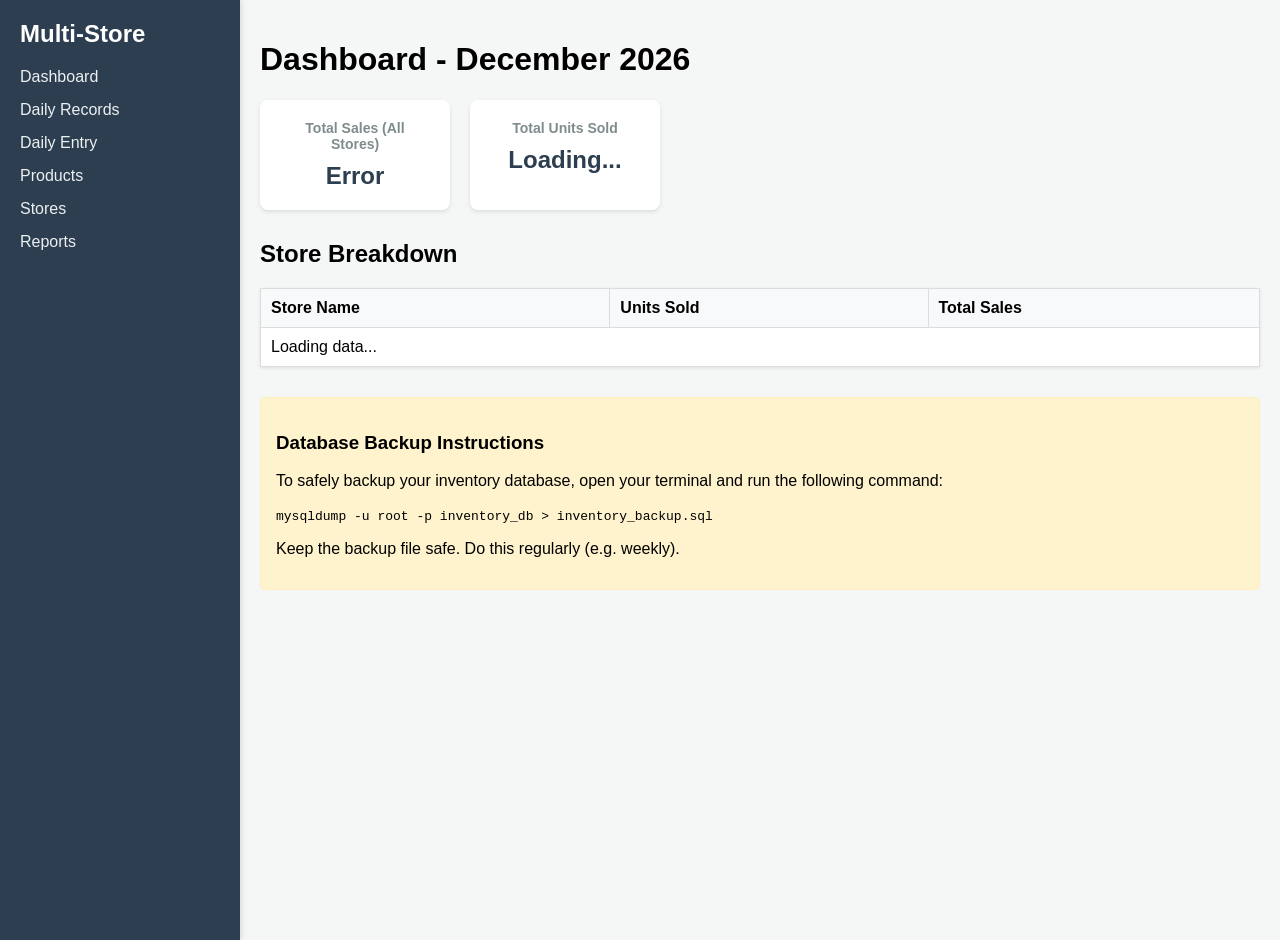
==== src/main/resources/static/index.html @ ee8bdf3e "Add inventory management application" ====
<!DOCTYPE html>
<html lang="en">
<head>
    <meta charset="UTF-8">
    <meta name="viewport" content="width=device-width, initial-scale=1.0">
    <title>Multi-Store Inventory - Dashboard</title>
    <link rel="stylesheet" href="css/style.css">
</head>
<body>
    <div class="sidebar">
        <h2>Multi-Store</h2>
        <ul>
            <li><a href="index.html" class="active">Dashboard</a></li>
            <li><a href="daily-records.html">Daily Records</a></li>
            <li><a href="daily-entry.html">Daily Entry</a></li>
            <li><a href="products.html">Products</a></li>
            <li><a href="stores.html">Stores</a></li>
            <li><a href="reports.html">Reports</a></li>
        </ul>
    </div>
    
    <div class="main-content">
        <h1>Dashboard - <span id="currentMonthLabel"></span></h1>
        
        <div class="cards" id="dashboardCards">
            <div class="card">
                <h3>Total Sales (All Stores)</h3>
                <p id="totalSales">Loading...</p>
            </div>
            <div class="card">
                <h3>Total Units Sold</h3>
                <p id="totalUnits">Loading...</p>
            </div>
        </div>

        <h2 style="margin-top: 30px;">Store Breakdown</h2>
        <table id="dashboardTable">
            <thead>
                <tr>
                    <th>Store Name</th>
                    <th>Units Sold</th>
                    <th>Total Sales</th>
                </tr>
            </thead>
            <tbody>
                <tr><td colspan="3">Loading data...</td></tr>
            </tbody>
        </table>
    
        <div style="margin-top: 30px; padding: 15px; background: #fff3cd; border: 1px solid #ffeeba; border-radius: 5px;">
            <h3>Database Backup Instructions</h3>
            <p>To safely backup your inventory database, open your terminal and run the following command:</p>
            <code>mysqldump -u root -p inventory_db > inventory_backup.sql</code>
            <p>Keep the backup file safe. Do this regularly (e.g. weekly).</p>
        </div>
    </div>

    <script src="js/app.js"></script>
    <script>
        document.addEventListener('DOMContentLoaded', async () => {
            const date = new Date();
            const firstDay = new Date(date.getFullYear(), date.getMonth(), 1);
            const lastDay = new Date(date.getFullYear(), date.getMonth() + 1, 0);
            
            const monthName = date.toLocaleString('default', { month: 'long' });
            document.getElementById('currentMonthLabel').textContent = monthName + " " + date.getFullYear();

            const startStr = firstDay.toISOString().split('T')[0];
            const endStr = lastDay.toISOString().split('T')[0];
            
            try {
                const res = await fetch(`/api/reports/period?startDate=${startStr}&endDate=${endStr}`);
                if(res.ok) {
                    const data = await res.json();
                    
                    document.getElementById('totalSales').textContent = "₹" + data.grandTotalSales;
                    document.getElementById('totalUnits').textContent = data.grandTotalUnitsSold;
                    
                    const tbody = document.querySelector('#dashboardTable tbody');
                    tbody.innerHTML = '';
                    data.storeReports.forEach(store => {
                        tbody.innerHTML += `
                            <tr>
                                <td>${store.storeName}</td>
                                <td>${store.unitsSold}</td>
                                <td>₹${store.totalSales}</td>
                            </tr>
                        `;
                    });
                } else {
                    document.getElementById('totalSales').textContent = "Error";
                }
            } catch(e) {
                console.error("Dashboard error", e);
            }
        });
    </script>
</body>
</html>
---- src/main/resources/static/css/style.css ----
body {
    font-family: Arial, sans-serif;
    margin: 0;
    display: flex;
    background-color: #f4f7f6;
}

.sidebar {
    width: 200px;
    background-color: #2c3e50;
    color: white;
    height: 100vh;
    padding: 20px;
    box-shadow: 2px 0 5px rgba(0,0,0,0.1);
}

.sidebar h2 { margin-top: 0; }

.sidebar ul {
    list-style: none;
    padding: 0;
}

.sidebar ul li {
    margin-bottom: 15px;
}

.sidebar ul li a {
    color: #ecf0f1;
    text-decoration: none;
    font-size: 16px;
}

.sidebar ul li a:hover {
    text-decoration: underline;
}

.main-content {
    flex-grow: 1;
    padding: 20px;
}

.cards {
    display: flex;
    gap: 20px;
}

.card {
    background: white;
    padding: 20px;
    border-radius: 8px;
    width: 150px;
    box-shadow: 0 2px 4px rgba(0,0,0,0.1);
    text-align: center;
}

.card h3 {
    margin: 0 0 10px 0;
    color: #7f8c8d;
    font-size: 14px;
}

.card p {
    margin: 0;
    font-size: 24px;
    font-weight: bold;
    color: #2c3e50;
}

table {
    width: 100%;
    border-collapse: collapse;
    margin-top: 10px;
    background: white;
    box-shadow: 0 1px 3px rgba(0,0,0,0.1);
}

table, th, td {
    border: 1px solid #ddd;
}

th, td {
    padding: 10px;
    text-align: left;
}

th { background-color: #f8f9fa; }

.entry-header {
    display: flex;
    gap: 20px;
    margin-bottom: 20px;
    background: white;
    padding: 15px;
    border-radius: 8px;
    box-shadow: 0 1px 3px rgba(0,0,0,0.1);
}

input[type="number"] {
    width: 70px;
    padding: 5px;
}

button {
    padding: 8px 12px;
    border: none;
    border-radius: 4px;
    cursor: pointer;
    background-color: #95a5a6;
    color: white;
}
button:hover { background-color: #7f8c8d; }

.btn-primary {
    background-color: #3498db;
    font-size: 16px;
    padding: 10px 20px;
}
.btn-primary:hover { background-color: #2980b9; }

.error { color: red; }
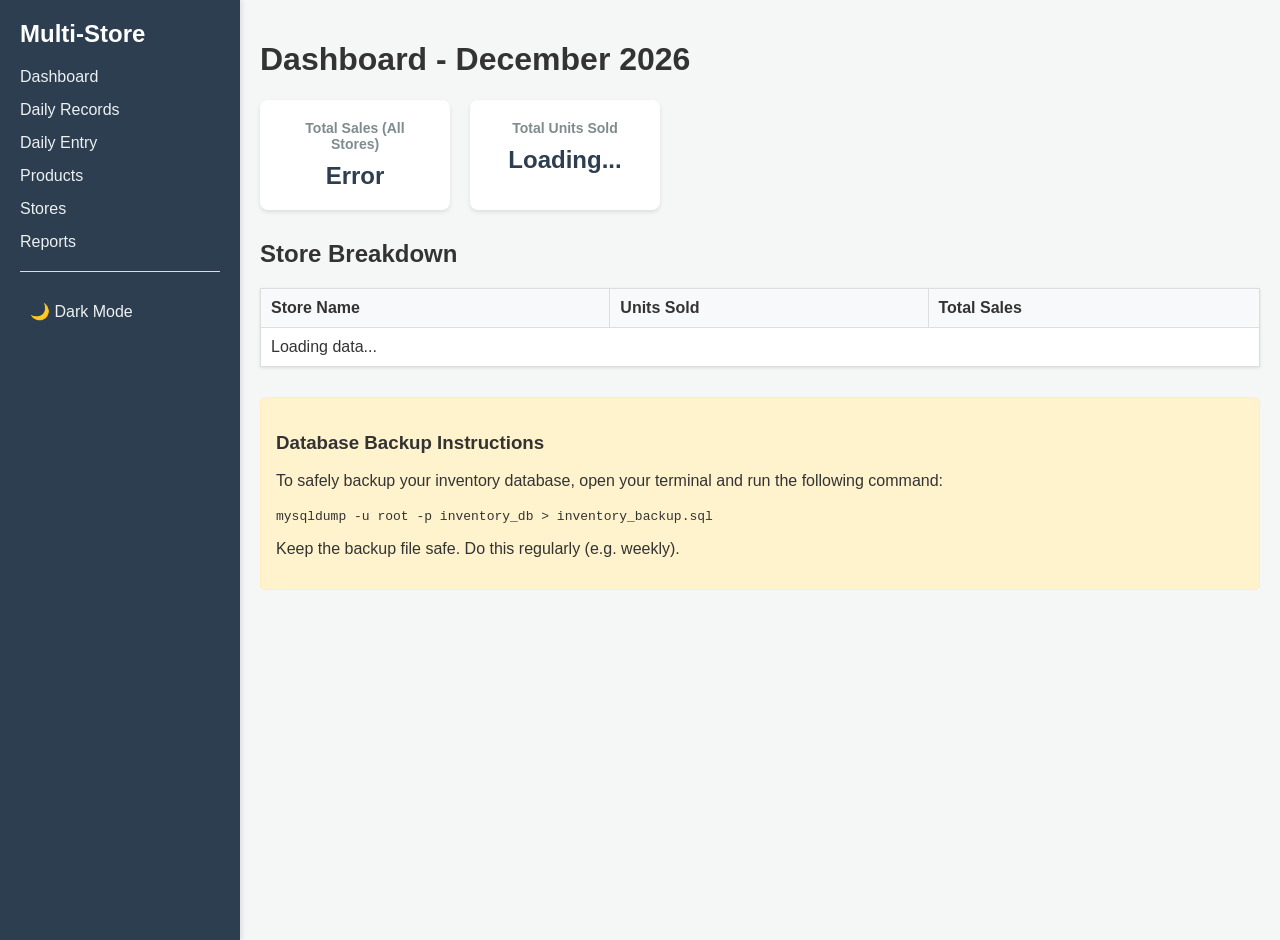
==== commit f1f4d31e: "add dark and light mode" ====
--- a/src/main/resources/static/index.html
+++ b/src/main/resources/static/index.html
@@ -5,6 +5,7 @@
     <meta name="viewport" content="width=device-width, initial-scale=1.0">
     <title>Multi-Store Inventory - Dashboard</title>
     <link rel="stylesheet" href="css/style.css">
+    <script src="js/theme.js"></script>
 </head>
 <body>
     <div class="sidebar">
@@ -17,6 +18,12 @@
             <li><a href="stores.html">Stores</a></li>
             <li><a href="reports.html">Reports</a></li>
         </ul>
+
+        <div class="theme-toggle-container">
+            <button id="themeToggleBtn" class="theme-toggle-btn" aria-label="Toggle Theme" onclick="window.toggleTheme()">
+                🌙 Dark Mode
+            </button>
+        </div>
     </div>
     
     <div class="main-content">
@@ -47,7 +54,7 @@
             </tbody>
         </table>
     
-        <div style="margin-top: 30px; padding: 15px; background: #fff3cd; border: 1px solid #ffeeba; border-radius: 5px;">
+        <div style="margin-top: 30px; padding: 15px; background: var(--warning-bg, #fff3cd); border: 1px solid var(--warning-border, #ffeeba); border-radius: 5px;">
             <h3>Database Backup Instructions</h3>
             <p>To safely backup your inventory database, open your terminal and run the following command:</p>
             <code>mysqldump -u root -p inventory_db > inventory_backup.sql</code>
--- a/src/main/resources/static/css/style.css
+++ b/src/main/resources/static/css/style.css
@@ -1,17 +1,109 @@
+
+:root {
+    --warning-bg: #fff3cd;
+    --warning-border: #ffeeba;
+    --btn-text: white;
+    --bg-primary: #f4f7f6;
+    --bg-secondary: white;
+    --sidebar-bg: #2c3e50;
+    --sidebar-text: white;
+    --sidebar-link: #ecf0f1;
+    --sidebar-link-hover: #ffffff;
+    --text-primary: #333;
+    --text-secondary: #7f8c8d;
+    --text-highlight: #2c3e50;
+    --border-color: #ddd;
+    --table-header-bg: #f8f9fa;
+    --btn-primary-bg: #3498db;
+    --btn-primary-hover: #2980b9;
+    --btn-secondary-bg: #6c757d;
+    --btn-secondary-hover: #5a6268;
+    --btn-danger-bg: #d9534f;
+    --btn-danger-hover: #c9302c;
+    --btn-default-bg: #95a5a6;
+    --btn-default-hover: #7f8c8d;
+    --input-bg: white;
+    --input-color: #333;
+    --input-border: #ccc;
+    --shadow-color: rgba(0,0,0,0.1);
+    --modal-bg: white;
+    --modal-overlay: rgba(0, 0, 0, 0.5);
+    --error-color: red;
+    --image-delete-bg: #e74c3c;
+    --image-delete-hover: #c0392b;
+    --image-preview-overlay: rgba(0, 0, 0, 0.85);
+    --warning-color: #c9302c;
+}
+
+html[data-theme="dark"] {
+    --warning-bg: #3b3211;
+    --warning-border: #5a4b16;
+    --btn-text: #ffffff;
+    --bg-primary: #121212;
+    --bg-secondary: #1e1e1e;
+    --sidebar-bg: #1a1a1a;
+    --sidebar-text: #e0e0e0;
+    --sidebar-link: #b0b0b0;
+    --sidebar-link-hover: #ffffff;
+    --text-primary: #e0e0e0;
+    --text-secondary: #a0a0a0;
+    --text-highlight: #ffffff;
+    --border-color: #333;
+    --table-header-bg: #2c2c2c;
+    --btn-primary-bg: #2980b9;
+    --btn-primary-hover: #3498db;
+    --btn-secondary-bg: #4a5054;
+    --btn-secondary-hover: #5a6268;
+    --btn-danger-bg: #b53d39;
+    --btn-danger-hover: #c9302c;
+    --btn-default-bg: #5c6667;
+    --btn-default-hover: #7f8c8d;
+    --input-bg: #2c2c2c;
+    --input-color: #e0e0e0;
+    --input-border: #444;
+    --shadow-color: rgba(0,0,0,0.5);
+    --modal-bg: #1e1e1e;
+    --modal-overlay: rgba(0, 0, 0, 0.7);
+    --error-color: #ff6b6b;
+    --image-delete-bg: #c0392b;
+    --image-delete-hover: #a93226;
+    --image-preview-overlay: rgba(0, 0, 0, 0.9);
+    --warning-color: #ff6b6b;
+}
+
+.theme-toggle-container {
+    margin-top: 20px;
+    padding-top: 20px;
+    border-top: 1px solid var(--border-color);
+}
+.theme-toggle-btn {
+    width: 100%;
+    text-align: left;
+    background: transparent;
+    color: var(--sidebar-link);
+    padding: 10px;
+    font-size: 16px;
+}
+.theme-toggle-btn:hover {
+    background: rgba(255,255,255,0.1);
+    color: var(--sidebar-link-hover);
+}
+
 body {
     font-family: Arial, sans-serif;
     margin: 0;
     display: flex;
-    background-color: #f4f7f6;
+    background-color: var(--bg-primary);
+    color: var(--text-primary);
 }
 
 .sidebar {
     width: 200px;
-    background-color: #2c3e50;
-    color: white;
+    background-color: var(--sidebar-bg);
+    color: var(--sidebar-text);
     height: 100vh;
     padding: 20px;
-    box-shadow: 2px 0 5px rgba(0,0,0,0.1);
+    box-shadow: 2px 0 5px var(--shadow-color);
 }
 
 .sidebar h2 { margin-top: 0; }
@@ -26,7 +118,7 @@
 }
 
 .sidebar ul li a {
-    color: #ecf0f1;
+    color: var(--sidebar-link);
     text-decoration: none;
     font-size: 16px;
 }
@@ -46,17 +138,17 @@
 }
 
 .card {
-    background: white;
+    background: var(--bg-secondary);
     padding: 20px;
     border-radius: 8px;
     width: 150px;
-    box-shadow: 0 2px 4px rgba(0,0,0,0.1);
+    box-shadow: 0 2px 4px var(--shadow-color);
     text-align: center;
 }
 
 .card h3 {
     margin: 0 0 10px 0;
-    color: #7f8c8d;
+    color: var(--text-secondary);
     font-size: 14px;
 }
 
@@ -64,19 +156,19 @@
     margin: 0;
     font-size: 24px;
     font-weight: bold;
-    color: #2c3e50;
+    color: var(--text-highlight);
 }
 
 table {
     width: 100%;
     border-collapse: collapse;
     margin-top: 10px;
-    background: white;
-    box-shadow: 0 1px 3px rgba(0,0,0,0.1);
+    background: var(--bg-secondary);
+    box-shadow: 0 1px 3px var(--shadow-color);
 }
 
 table, th, td {
-    border: 1px solid #ddd;
+    border: 1px solid var(--border-color);
 }
 
 th, td {
@@ -84,16 +176,16 @@
     text-align: left;
 }
 
-th { background-color: #f8f9fa; }
+th { background-color: var(--table-header-bg); }
 
 .entry-header {
     display: flex;
     gap: 20px;
     margin-bottom: 20px;
-    background: white;
+    background: var(--bg-secondary);
     padding: 15px;
     border-radius: 8px;
-    box-shadow: 0 1px 3px rgba(0,0,0,0.1);
+    box-shadow: 0 1px 3px var(--shadow-color);
 }
 
 input[type="number"] {
@@ -106,16 +198,204 @@
     border: none;
     border-radius: 4px;
     cursor: pointer;
-    background-color: #95a5a6;
-    color: white;
-}
-button:hover { background-color: #7f8c8d; }
+    background-color: var(--btn-default-bg);
+    color: var(--sidebar-text);
+}
+button:hover { background-color: var(--text-secondary); }
 
 .btn-primary {
-    background-color: #3498db;
+    background-color: var(--btn-primary-bg);
     font-size: 16px;
     padding: 10px 20px;
 }
-.btn-primary:hover { background-color: #2980b9; }
-
-.error { color: red; }
+.btn-primary:hover { background-color: var(--btn-primary-hover); }
+
+.error { color: var(--error-color); }
+
+.entry-table-container {
+    width: 100%;
+    max-height: 450px;
+    overflow-y: auto;
+    overflow-x: auto;
+    margin-top: 15px;
+    border: 1px solid var(--border-color);
+    border-radius: 4px;
+}
+
+.entry-table-container table {
+    margin-top: 0;
+    border-top: none;
+    border-left: none;
+    border-right: none;
+}
+
+.entry-table-container thead th {
+    position: sticky;
+    top: 0;
+    z-index: 10;
+    background-color: var(--table-header-bg);
+    box-shadow: 0 1px 2px var(--shadow-color);
+}
+
+.source-image-content {
+    overflow-y: auto;
+    overflow-x: hidden;
+    max-height: calc(100vh - 200px);
+}
+
+.source-image-grid {
+    display: grid;
+    grid-template-columns: repeat(2, minmax(0, 1fr));
+    gap: 10px;
+    margin-top: 15px;
+}
+
+.image-thumbnail-container {
+    position: relative;
+}
+
+.source-image-thumbnail {
+    width: 100%;
+    height: 120px;
+    object-fit: cover;
+    cursor: pointer;
+    border-radius: 4px;
+    border: 1px solid var(--input-border);
+}
+
+.image-delete-btn {
+    position: absolute;
+    top: -5px;
+    right: -5px;
+    background: var(--image-delete-bg);
+    color: var(--sidebar-text);
+    border: none;
+    border-radius: 50%;
+    width: 20px;
+    height: 20px;
+    cursor: pointer;
+    display: flex;
+    align-items: center;
+    justify-content: center;
+    font-size: 14px;
+    line-height: 1;
+    padding: 0;
+    box-shadow: 0 1px 3px rgba(0,0,0,0.3);
+}
+
+.image-delete-btn:hover {
+    background: var(--image-delete-hover);
+}
+
+.thumbnail-pending-delete {
+    opacity: 0.4;
+    filter: grayscale(100%);
+}
+
+
+.image-preview-modal {
+    position: fixed;
+    inset: 0;
+    width: 100vw;
+    height: 100vh;
+    display: none;
+    align-items: center;
+    justify-content: center;
+    background: var(--image-preview-overlay);
+    z-index: 99999;
+}
+
+.image-preview-modal.active {
+    display: flex;
+}
+
+.image-preview-close {
+    position: absolute;
+    top: 20px;
+    right: 20px;
+    z-index: 100001;
+    cursor: pointer;
+    background: transparent;
+    border: none;
+    color: var(--sidebar-text);
+    font-size: 40px;
+}
+
+.image-preview-image {
+    max-width: 90vw;
+    max-height: 90vh;
+    width: auto;
+    height: auto;
+    object-fit: contain;
+}
+
+/* Delete Modal Styles */
+.delete-modal-overlay {
+    position: fixed;
+    inset: 0;
+    width: 100vw;
+    height: 100vh;
+    display: none; /* Initially hidden */
+    align-items: center;
+    justify-content: center;
+    background: var(--modal-overlay);
+    z-index: 100000;
+}
+
+.delete-modal {
+    background: var(--bg-secondary);
+    padding: 30px;
+    border-radius: 8px;
+    max-width: 450px;
+    width: 90%;
+    box-shadow: 0 4px 15px var(--shadow-color);
+    text-align: center;
+}
+
+.delete-modal h2 {
+    margin-top: 0;
+    color: var(--warning-color);
+    font-size: 24px;
+}
+
+.delete-modal p {
+    font-size: 16px;
+    color: var(--text-primary);
+    line-height: 1.5;
+    margin-bottom: 25px;
+}
+
+.delete-modal-actions {
+    display: flex;
+    justify-content: center;
+    gap: 15px;
+}
+
+.btn-danger {
+    background-color: var(--btn-danger-bg);
+    color: var(--sidebar-text);
+    border: none;
+    padding: 8px 15px;
+    border-radius: 4px;
+    cursor: pointer;
+    font-weight: bold;
+}
+.btn-danger:hover { background-color: var(--warning-color); }
+.btn-danger:disabled { background-color: #e09f9d; cursor: not-allowed; }
+
+.btn-secondary {
+    background-color: var(--btn-secondary-bg);
+    color: var(--sidebar-text);
+    border: none;
+    padding: 8px 15px;
+    border-radius: 4px;
+    cursor: pointer;
+    font-weight: bold;
+}
+.btn-secondary:hover { background-color: var(--btn-secondary-hover); }
+
+input, select, textarea {
+    background-color: var(--input-bg);
+    color: var(--input-color);
+    border: 1px solid var(--input-border);
+}
